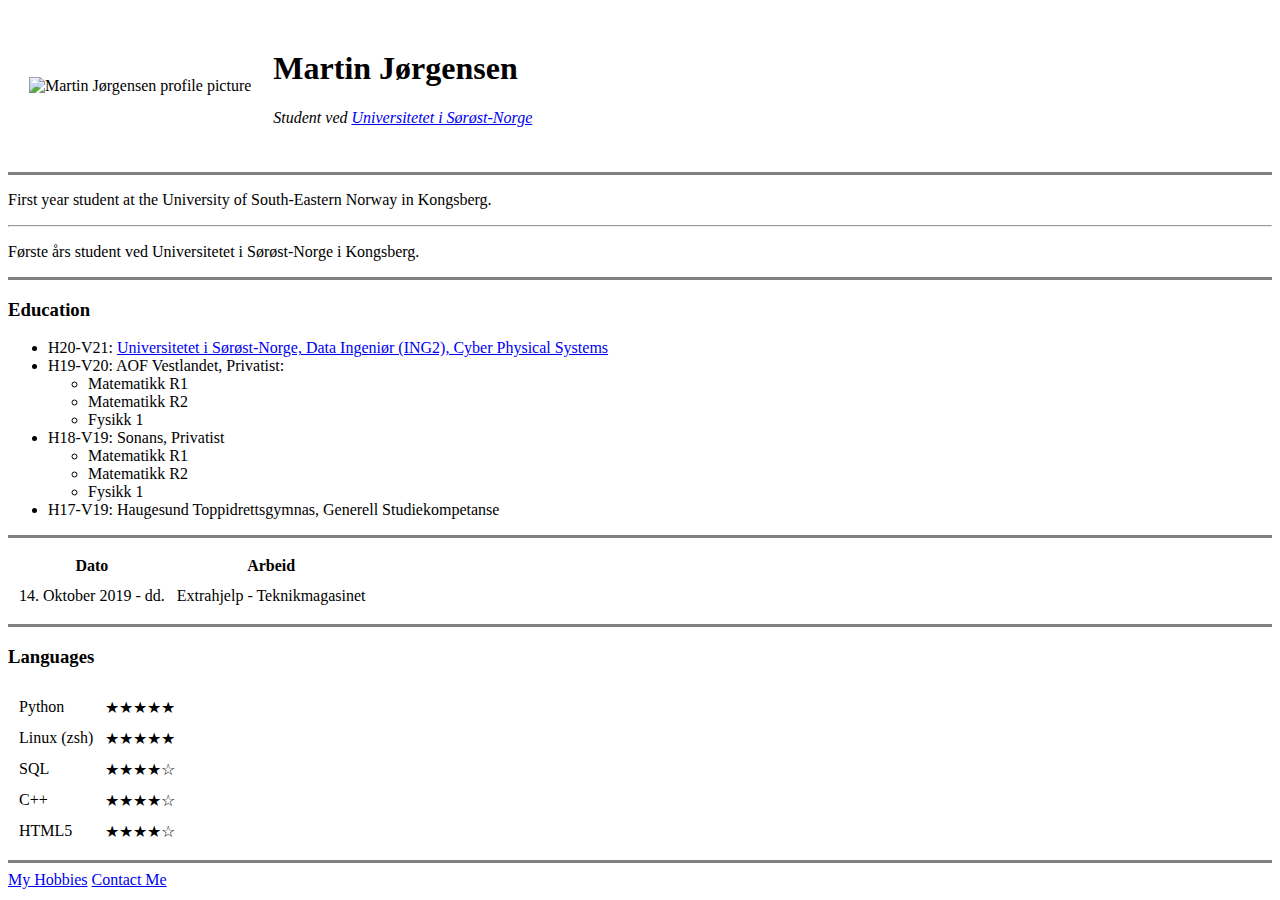
==== CSS/homepage/index.html @ 576adfc3 "Prep for CSS" ====
<!DOCTYPE html> <!-- This says something about which version HTML we are using -->
<html lang="en" dir="ltr">
<!-- the html start tag tells the program that
                                everything inside, will be read as HTML code -->

<head>
  <!-- the head is the part of the HTML file, that holds information
   about the webpage, and it tells the browser how it should handle the page -->
  <meta charset="utf-8">
  <title>Martin's Personal Site</title>
  <!-- this says what the title of the tab is -->

</head>

<body>
  <!-- the body is the part of the HTML file, that builds the actual website -->
  <table cellspacing="20">
    <!-- sets up a table to get a structure for a picture of myself, alongside
    what I'm currently doing. -->
    <tr>
      <td><img src="/home/martin/Pictures/martinCircle.png" alt="Martin Jørgensen profile picture" width="250"></td>
      <!-- The src is locally stored, and won't work if someone were to fork my
      project, therefore instead of a picture, the alt="something" says something
      about what is supposed to be displayed there, if the picture was sourced
      from the web. -->
      <td>
        <h1>Martin Jørgensen</h1>
        <p><em>Student ved <a href="https://www.usn.no">
              Universitetet i Sørøst-Norge</a></em></p>
      </td>
    </tr>
  </table>
  <!-- Here the table structure ends, and I'm constraint free when it comes to
  structure. -->
  <hr size="3" noshade>
  <!-- added a visible line to split up the different
    sections -->
  <p>First year student at the University of South-Eastern Norway in Kongsberg.
  </p>
  <hr>
  <p>
    Første års student ved Universitetet i Sørøst-Norge i Kongsberg.
  </p>

  <hr size="3" noshade>
  <h3>Education</h3>
  <ul>
    <!-- unordered list with prior and current education -->
    <li>H20-V21: <a href="https://www.usn.no/studier/finn-studier/teknologi-
      ingeniorfag-og-lysdesign/bachelor-i-ingeniorfag-data/cyber-physical-systems/">
        Universitetet i Sørøst-Norge, Data Ingeniør (ING2), Cyber Physical Systems</a></li>
    <li>H19-V20: AOF Vestlandet, Privatist: <ul>
        <li>Matematikk R1</li>
        <li>Matematikk R2</li>
        <li>Fysikk 1</li>
      </ul>
    </li>
    <li>H18-V19: Sonans, Privatist<ul>
        <li>Matematikk R1</li>
        <li>Matematikk R2</li>
        <li>Fysikk 1</li>
      </ul>
    </li>
    <li>H17-V19: Haugesund Toppidrettsgymnas, Generell Studiekompetanse</li>
  </ul>
  <hr size="3" noshade>
  <table cellspacing="10">
    <thead>
      <!-- table structure, with two columns, and column headers with work exp -->
      <tr>
        <th>Dato</th>
        <th>Arbeid</th>
      </tr>
    </thead>
    <tbody>
      <tr>
        <td>14. Oktober 2019 - dd.</td>
        <td> Extrahjelp - Teknikmagasinet</td>
      </tr>
    </tbody>
    <tfoot>
    </tfoot>
  </table>
  <hr size="3" noshade>

  <h3>Languages</h3>
  <table cellspacing="10">
    <!--
    <thead>
      <tr>
        <td><strong>Skill</strong></td>
        <td>Comfort Level</td>
      </tr>
    </thead>
  -->
    <tbody>
      <tr>
        <td>Python</td>
        <td>★★★★★</td>
      </tr>
      <tr>
        <td>Linux (zsh)</td>
        <td>★★★★★</td>
      </tr>
      <tr>
        <td>SQL</td>
        <td>★★★★☆</td>
      </tr>
      <tr>
        <td>C++</td>
        <td>★★★★☆</td>
      </tr>
      <tr>
        <td>HTML5</td>
        <td>★★★★☆</td>
      </tr>
    </tbody>
    <tfoot>

    </tfoot>
  </table>
  <hr size="3" noshade>
  <a href="hobbies.html">My Hobbies</a>
  <a href="contactme.html">Contact Me</a>
  <!-- links to my other html files, or separate parts of my webpage -->
</body>

</html>
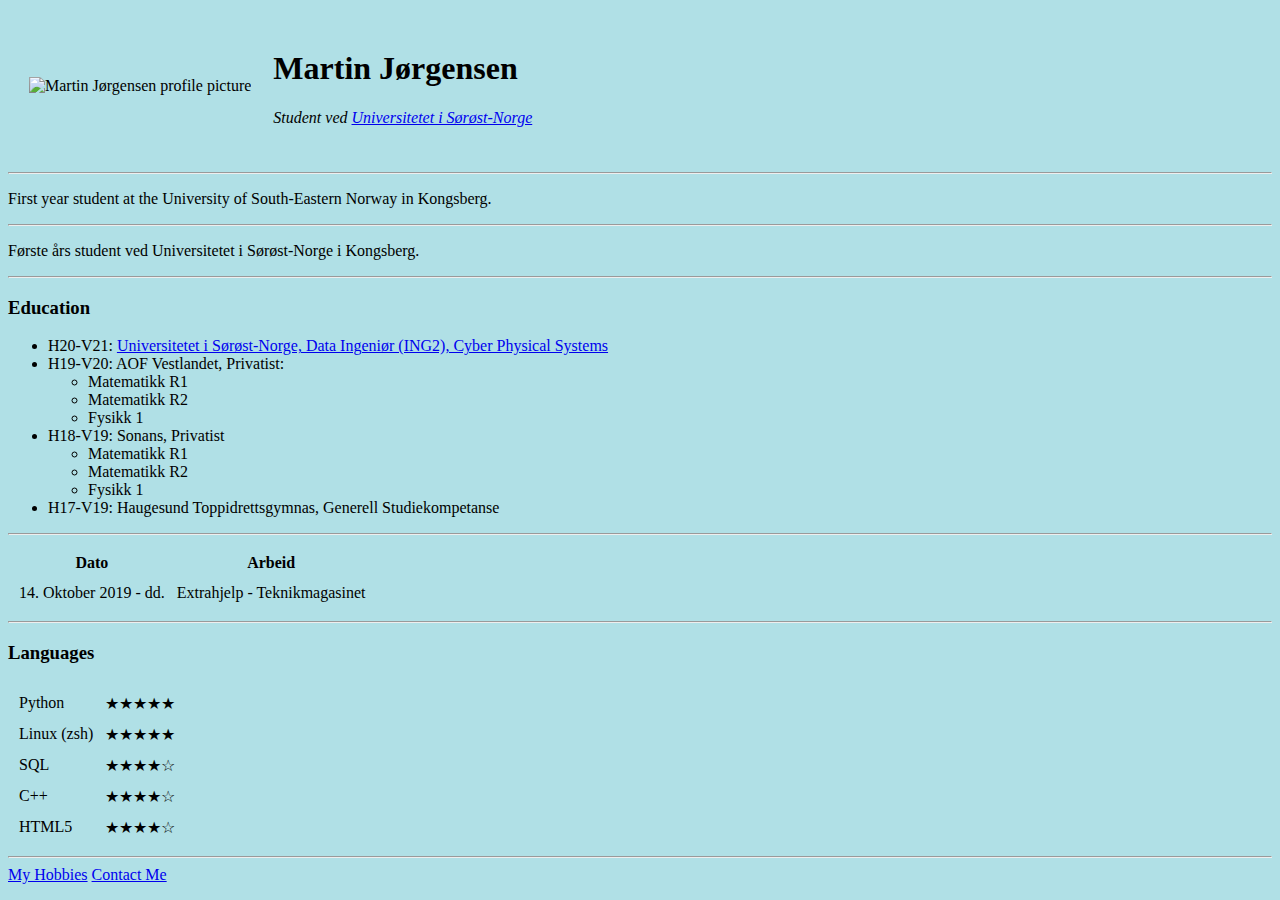
==== commit 745605a9: "removed hr attributes, because lesson kinda needed it. Also added bg color for enite page" ====
--- a/CSS/homepage/index.html
+++ b/CSS/homepage/index.html
@@ -1,28 +1,24 @@
-<!DOCTYPE html> <!-- This says something about which version HTML we are using -->
+<!DOCTYPE html>
 <html lang="en" dir="ltr">
-<!-- the html start tag tells the program that
-                                everything inside, will be read as HTML code -->
 
 <head>
-  <!-- the head is the part of the HTML file, that holds information
-   about the webpage, and it tells the browser how it should handle the page -->
   <meta charset="utf-8">
   <title>Martin's Personal Site</title>
-  <!-- this says what the title of the tab is -->
-
 </head>
 
-<body>
-  <!-- the body is the part of the HTML file, that builds the actual website -->
+<body style="background-color: powderblue;">
+  <!--
+  The style takes CSS code inside the quotation marks. We use the body tag for
+  our CSS code, because everything visible on our webpage is inside the body tag.
+  So when we want a background for our entire website, we add this using:
+  style="" as an attribute!
+  Take a look at https://developer.mozilla.org/en-US/docs/Web/CSS/color_value
+  to figure out which colors have to be specified by #HEX RGB values, and which
+  can be specified by name.
+-->
   <table cellspacing="20">
-    <!-- sets up a table to get a structure for a picture of myself, alongside
-    what I'm currently doing. -->
     <tr>
       <td><img src="/home/martin/Pictures/martinCircle.png" alt="Martin Jørgensen profile picture" width="250"></td>
-      <!-- The src is locally stored, and won't work if someone were to fork my
-      project, therefore instead of a picture, the alt="something" says something
-      about what is supposed to be displayed there, if the picture was sourced
-      from the web. -->
       <td>
         <h1>Martin Jørgensen</h1>
         <p><em>Student ved <a href="https://www.usn.no">
@@ -30,22 +26,16 @@
       </td>
     </tr>
   </table>
-  <!-- Here the table structure ends, and I'm constraint free when it comes to
-  structure. -->
-  <hr size="3" noshade>
-  <!-- added a visible line to split up the different
-    sections -->
+  <hr>
   <p>First year student at the University of South-Eastern Norway in Kongsberg.
   </p>
   <hr>
   <p>
     Første års student ved Universitetet i Sørøst-Norge i Kongsberg.
   </p>
-
-  <hr size="3" noshade>
+  <hr>
   <h3>Education</h3>
   <ul>
-    <!-- unordered list with prior and current education -->
     <li>H20-V21: <a href="https://www.usn.no/studier/finn-studier/teknologi-
       ingeniorfag-og-lysdesign/bachelor-i-ingeniorfag-data/cyber-physical-systems/">
         Universitetet i Sørøst-Norge, Data Ingeniør (ING2), Cyber Physical Systems</a></li>
@@ -63,10 +53,9 @@
     </li>
     <li>H17-V19: Haugesund Toppidrettsgymnas, Generell Studiekompetanse</li>
   </ul>
-  <hr size="3" noshade>
+  <hr>
   <table cellspacing="10">
     <thead>
-      <!-- table structure, with two columns, and column headers with work exp -->
       <tr>
         <th>Dato</th>
         <th>Arbeid</th>
@@ -81,18 +70,10 @@
     <tfoot>
     </tfoot>
   </table>
-  <hr size="3" noshade>
+  <hr>
 
   <h3>Languages</h3>
   <table cellspacing="10">
-    <!--
-    <thead>
-      <tr>
-        <td><strong>Skill</strong></td>
-        <td>Comfort Level</td>
-      </tr>
-    </thead>
-  -->
     <tbody>
       <tr>
         <td>Python</td>
@@ -119,10 +100,9 @@
 
     </tfoot>
   </table>
-  <hr size="3" noshade>
+  <hr>
   <a href="hobbies.html">My Hobbies</a>
   <a href="contactme.html">Contact Me</a>
-  <!-- links to my other html files, or separate parts of my webpage -->
 </body>
 
 </html>
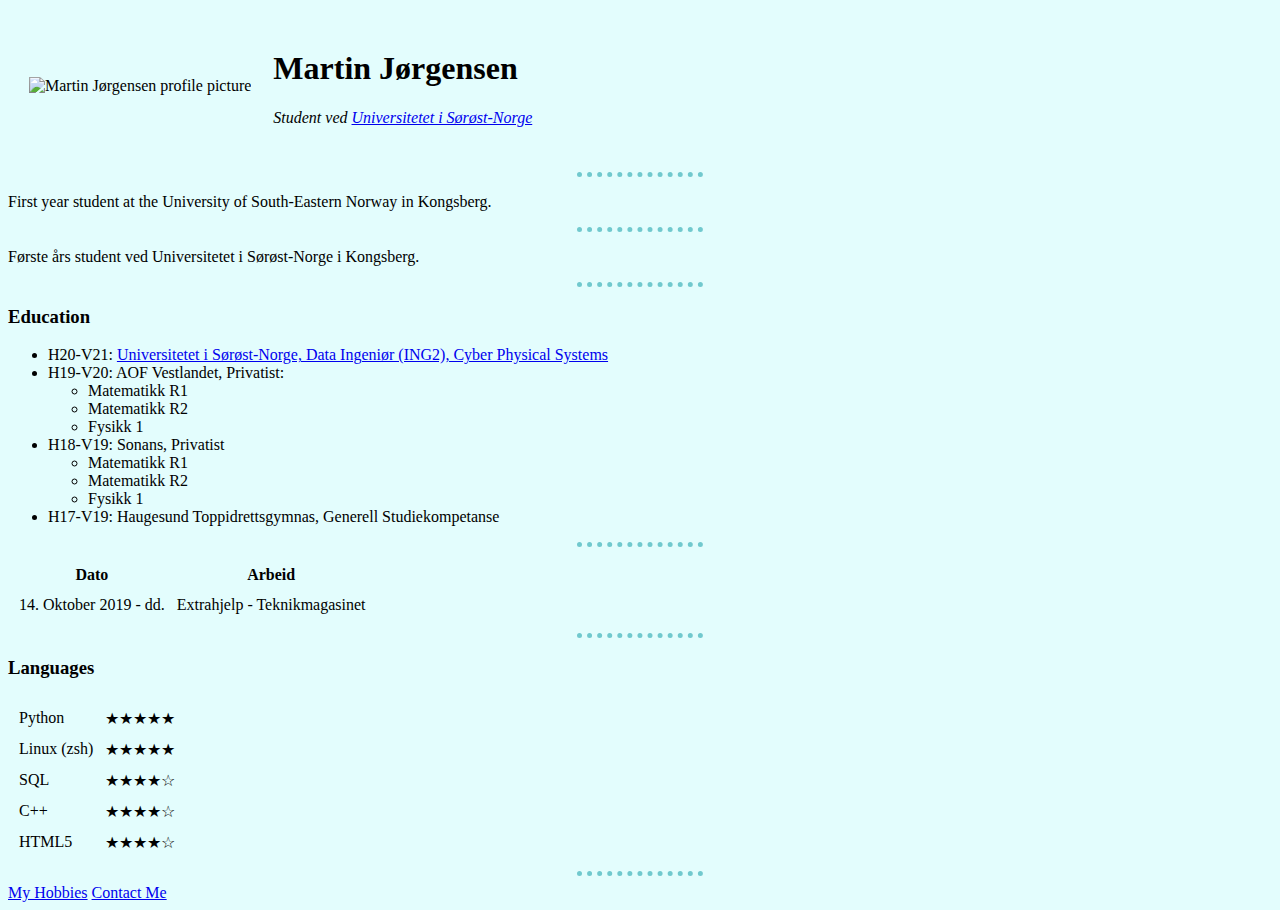
==== commit 56d3c2c9: "Debugging problems from section 35" ====
--- a/CSS/homepage/index.html
+++ b/CSS/homepage/index.html
@@ -4,10 +4,27 @@
 <head>
   <meta charset="utf-8">
   <title>Martin's Personal Site</title>
+  <style>
+
+    body {
+      background-color: #E3FDFD;
+    }
+
+    hr {
+      border-style: dotted none none;
+      border-color: #71c9ce;
+      border-width: 5px;
+      width: 10%;
+    }
+
+
+  </style>
 </head>
 
-<body style="background-color: powderblue;">
+<body>
   <!--
+  It used to say <body style="background-color: ##E3FDFD; but the style was moved
+  into the head of the html!!
   The style takes CSS code inside the quotation marks. We use the body tag for
   our CSS code, because everything visible on our webpage is inside the body tag.
   So when we want a background for our entire website, we add this using:
